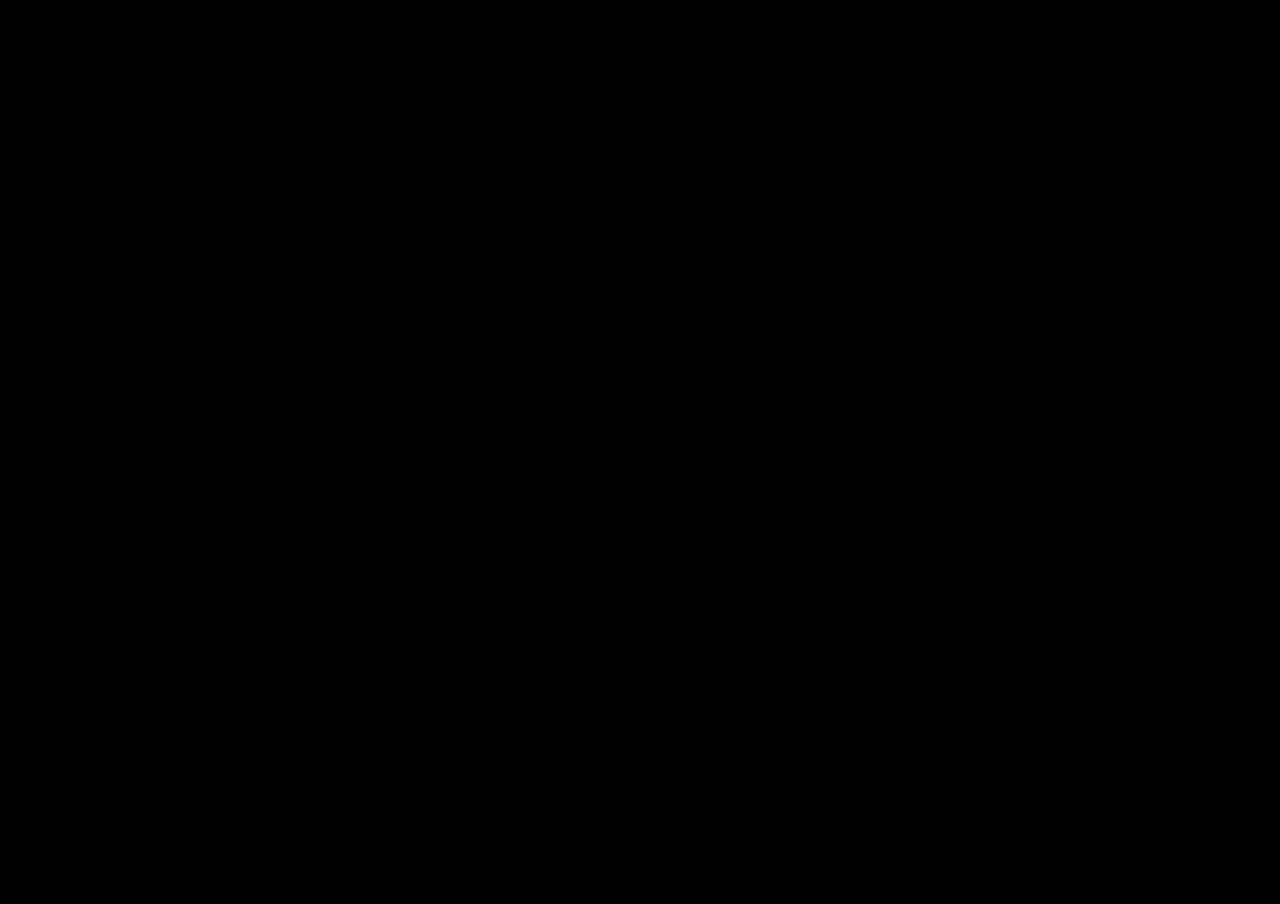
==== lode.html @ fca9af29 "first commit" ====
<!DOCTYPE html>
<html>

<head>
    <meta charset="utf-8">
    <title>Console 2.5D Demo</title>

    <script src="https://cdn.babylonjs.com/babylon.js"></script>
    <script src="https://cdn.babylonjs.com/loaders/babylonjs.loaders.min.js"></script>
    <script src="https://cdn.babylonjs.com/gui/babylon.gui.min.js"></script>
    <script src="https://cdn.babylonjs.com/inspector/babylon.inspector.bundle.js"></script>
    <script src="src/levels.js"></script>
    <script src="src/map.js"></script>
    <script src="src/enemy.js"></script>
    <script src="src/player.js"></script>
    <script src="src/menuScene.js"></script>

    <style>
        html,
        body {
            width: 100%;
            height: 100%;
            margin: 0;
            overflow: hidden;
            background: #000;
        }

        canvas {
            width: 100%;
            height: 100%;
        }

        #virtualJoystick {
            position: fixed;
            left: 24px;
            bottom: 24px;
            width: 140px;
            height: 140px;
            border-radius: 50%;
            border: 2px solid rgba(255, 255, 255, 0.35);
            background: rgba(255, 255, 255, 0.08);
            touch-action: none;
            user-select: none;
            z-index: 20;
            display: none;
        }

        #virtualJoystick .stick {
            position: absolute;
            left: 50%;
            top: 50%;
            width: 56px;
            height: 56px;
            margin-left: -28px;
            margin-top: -28px;
            border-radius: 50%;
            border: 2px solid rgba(255, 255, 255, 0.5);
            background: rgba(255, 255, 255, 0.2);
            pointer-events: none;
            transform: translate(0px, 0px);
        }
    </style>
</head>

<body>
    <canvas id="renderCanvas"></canvas>
    <div id="virtualJoystick" aria-hidden="true"><div class="stick"></div></div>

    <script>
        const canvas = document.getElementById("renderCanvas");
        const engine = new BABYLON.Engine(canvas, true);
        const levelMaps = Array.isArray(window.LEVEL_MAPS) ? window.LEVEL_MAPS : [];
        if (levelMaps.length === 0) {
            throw new Error("LEVEL_MAPS is missing. Please check src/levels.js");
        }
        let currentLevelIndex = 0;
        let activeScene = null;
        let gameScene = null;

        const PROGRESS_STORAGE_KEY = "lodeRunnerProgressV1";

        function loadProgress() {
            const defaultProgress = {
                highestUnlocked: 0,
                lastPlayed: 0,
                lastCleared: -1,
            };

            try {
                const raw = localStorage.getItem(PROGRESS_STORAGE_KEY);
                if (!raw) return defaultProgress;
                const parsed = JSON.parse(raw);
                return {
                    highestUnlocked: Number.isFinite(parsed.highestUnlocked) ? parsed.highestUnlocked : 0,
                    lastPlayed: Number.isFinite(parsed.lastPlayed) ? parsed.lastPlayed : 0,
                    lastCleared: Number.isFinite(parsed.lastCleared) ? parsed.lastCleared : -1,
                };
            } catch (err) {
                console.warn("Cannot load progress cache", err);
                return defaultProgress;
            }
        }

        let progress = loadProgress();

        function persistProgress() {
            try {
                localStorage.setItem(PROGRESS_STORAGE_KEY, JSON.stringify(progress));
            } catch (err) {
                console.warn("Cannot save progress cache", err);
            }
        }

        function getHighestUnlockedIndex() {
            return Math.max(0, Math.min(levelMaps.length - 1, progress.highestUnlocked || 0));
        }

        function setLastPlayedLevel(levelIndex) {
            const clamped = Math.max(0, Math.min(levelMaps.length - 1, levelIndex));
            progress.lastPlayed = clamped;
            persistProgress();
        }

        function markLevelCompleted(levelIndex) {
            const clamped = Math.max(0, Math.min(levelMaps.length - 1, levelIndex));
            const unlockedNext = Math.min(levelMaps.length - 1, clamped + 1);
            progress.lastCleared = Math.max(progress.lastCleared || -1, clamped);
            progress.highestUnlocked = Math.max(progress.highestUnlocked || 0, unlockedNext);
            progress.lastPlayed = Math.min(progress.highestUnlocked, unlockedNext);
            persistProgress();
        }

        function buildMenuScene() {
            if (typeof window.createMenuScene !== "function") {
                throw new Error("createMenuScene is missing. Please check src/menuScene.js");
            }

            return window.createMenuScene({
                engine,
                levelMaps,
                getHighestUnlockedIndex,
                getLastPlayedLevel: () => (Number.isFinite(progress.lastPlayed) ? progress.lastPlayed : 0),
                onStartGame: (levelIndex) => startGame(levelIndex),
            });
        }

        const createScene = function (levelIndex) {
            const scene = new BABYLON.Scene(engine);
            scene.metadata = { requestNextLevel: false };
            scene.environmentTexture = BABYLON.CubeTexture.CreateFromPrefilteredData(
                "https://playground.babylonjs.com/textures/environment.env",
                scene
            );
            scene.environmentIntensity = 0.8;
            scene.imageProcessingConfiguration.toneMappingEnabled = true;
            scene.imageProcessingConfiguration.toneMappingType = BABYLON.ImageProcessingConfiguration.TONEMAPPING_ACES;
            scene.imageProcessingConfiguration.exposure = 1.3;
            scene.imageProcessingConfiguration.contrast = 1.05;

            const CAMERA_CONFIG = {
                minPitch: 1.54,
                maxPitch: 1.34,
                mapBottomY: 0,
                mapTopY: 32,
                smoothing: 0.16,
                horizontalYawRange: 0.12,
            };

            function clamp01(v) {
                return Math.max(0, Math.min(1, v));
            }

            function updateCamera(player, camera, dt, mapWidthWorld, mapCenterX, mapCenterY) {
                const yNorm = clamp01(
                    (player.position.y - CAMERA_CONFIG.mapBottomY) /
                    (CAMERA_CONFIG.mapTopY - CAMERA_CONFIG.mapBottomY)
                );

                const targetBeta = BABYLON.Scalar.Lerp(
                    CAMERA_CONFIG.minPitch,
                    CAMERA_CONFIG.maxPitch,
                    yNorm
                );

                const smoothT = 1 - Math.pow(1 - CAMERA_CONFIG.smoothing, Math.max(1, dt * 60));
                camera.beta = BABYLON.Scalar.Lerp(camera.beta, targetBeta, smoothT);

                const xNorm = clamp01(player.position.x / mapWidthWorld);
                const baseAlpha = -Math.PI / 2;
                const horizontalInfluence = (xNorm - 0.5) * 2;
                const followYaw = horizontalInfluence * CAMERA_CONFIG.horizontalYawRange;
                const targetAlpha = baseAlpha + followYaw;
                camera.alpha = BABYLON.Scalar.Lerp(camera.alpha, targetAlpha, smoothT);

                camera.target.x = mapCenterX;
                camera.target.y = mapCenterY;
                camera.target.z = 0;
            }

            const camera = new BABYLON.ArcRotateCamera(
                "cam",
                -Math.PI / 2,
                CAMERA_CONFIG.minPitch,
                48,
                new BABYLON.Vector3(0, 0, 0),
                scene
            );
            camera.lowerBetaLimit = 1.2;
            camera.upperBetaLimit = 1.56;
            camera.lowerRadiusLimit = 28;
            camera.upperRadiusLimit = 90;
            camera.minZ = 0.3;
            camera.maxZ = 180;
            // Lock camera: keep scripted follow only, disable user mouse/touch/wheel/keyboard camera input.
            camera.inputs.clear();

            const light = new BABYLON.DirectionalLight("light", new BABYLON.Vector3(-0.6, -1, -0.4), scene);
            light.position = new BABYLON.Vector3(20, 30, 20);
            light.intensity = 0.85;

            const hemiLight = new BABYLON.HemisphericLight("fillLight", new BABYLON.Vector3(0, 1, 0), scene);
            hemiLight.intensity = 1.1;
            hemiLight.groundColor = new BABYLON.Color3(0.75, 0.75, 0.75);

            const shadowGen = new BABYLON.ShadowGenerator(1024, light);
            shadowGen.useBlurExponentialShadowMap = true;
            shadowGen.setDarkness(0.2);

            function mat(color) {
                const m = new BABYLON.StandardMaterial("m", scene);
                m.diffuseColor = color;
                return m;
            }

            const brickMat = mat(new BABYLON.Color3(0.8, 0.6, 0.3));
            const goldMat = mat(new BABYLON.Color3(1, 0.8, 0.2));
            goldMat.emissiveColor = new BABYLON.Color3(0.6, 0.4, 0);
            const ladderMat = mat(new BABYLON.Color3(0.2, 0.8, 0.3));
            const ropeMat = mat(new BABYLON.Color3(0.55, 0.36, 0.2));
            const playerMat = mat(new BABYLON.Color3(0.2, 0.6, 1));
            const enemyMat = mat(new BABYLON.Color3(0.95, 0.25, 0.25));

            const mapController = createMapController({
                scene,
                shadowGen,
                brickMat,
                goldMat,
                ladderMat,
                ropeMat,
                enemyMat,
                tileSize: 2,
                enemyPathZ: 1.2,
                mapData: levelMaps[levelIndex],
            });

            const {
                map,
                tileSize,
                mapWorldWidth,
                mapWorldHeight,
                mapCenterX,
                mapCenterY,
                solids,
                ladders,
                golds,
                enemies,
                dugHoles,
                playerSpawn,
                holeKey,
                createBrickAt,
                createIceAt,
                worldXToCol,
                worldYToRow,
                rowToWorldY,
                isInsideMap,
                isSolidCell,
                isLadderCell,
                isRopeCell,
                getEnemyPath,
                updateEnemyPathLine,
                gridToWorldPosition,
                hasSolidAtGrid,
                brickHalfHeight,
                setPlayerMesh,
            } = mapController;

            CAMERA_CONFIG.mapBottomY = 0;
            CAMERA_CONFIG.mapTopY = mapWorldHeight;

            const playerController = createPlayerController({
                scene,
                shadowGen,
                playerMat,
                playerSpawn,
                tileSize,
                brickHalfHeight,
                solids,
                ladders,
                golds,
                enemies,
                dugHoles,
                holeKey,
                createBrickAt,
                createIceAt,
                worldXToCol,
                worldYToRow,
                rowToWorldY,
                isRopeCell,
                enemyController: null,
                brickRespawnMs: 8000,
            });

            setPlayerMesh(playerController.player);

            const enemyController = createEnemyController({
                enemies,
                map,
                tileSize,
                dugHoles,
                holeKey,
                isInsideMap,
                isSolidCell,
                isLadderCell,
                isRopeCell,
                worldXToCol,
                worldYToRow,
                rowToWorldY,
                hasSolidAtGrid,
                getEnemyPath,
                updateEnemyPathLine,
                gridToWorldPosition,
                player: playerController.player,
                enemyStepDuration: 0.45,
                enemyFallSpeed: 7,
                enemyTrapDuration: 2.2,
            });
            playerController.setEnemyController(enemyController);

            try {
                const maxDim = Math.max(mapWorldWidth, mapWorldHeight);
                camera.radius = Math.max(36, maxDim * 1.45);
                camera.target = new BABYLON.Vector3(mapCenterX, mapCenterY, 0);
            } catch (e) {
                console.warn("Camera framing failed:", e);
            }

            const ui = BABYLON.GUI.AdvancedDynamicTexture.CreateFullscreenUI("UI");
            const goldText = new BABYLON.GUI.TextBlock();
            goldText.text = "Gold: 0";
            goldText.color = "#FFD700";
            goldText.fontSize = 22;
            goldText.resizeToFit = true;
            goldText.textHorizontalAlignment = BABYLON.GUI.Control.HORIZONTAL_ALIGNMENT_LEFT;
            goldText.horizontalAlignment = BABYLON.GUI.Control.HORIZONTAL_ALIGNMENT_LEFT;
            goldText.verticalAlignment = BABYLON.GUI.Control.VERTICAL_ALIGNMENT_TOP;
            goldText.paddingLeft = "20px";
            goldText.paddingTop = "20px";
            ui.addControl(goldText);

            const levelText = new BABYLON.GUI.TextBlock();
            levelText.text = `Level: ${levelIndex + 1}/${levelMaps.length}`;
            levelText.color = "#9ED0FF";
            levelText.fontSize = 20;
            levelText.resizeToFit = true;
            levelText.textHorizontalAlignment = BABYLON.GUI.Control.HORIZONTAL_ALIGNMENT_RIGHT;
            levelText.horizontalAlignment = BABYLON.GUI.Control.HORIZONTAL_ALIGNMENT_RIGHT;
            levelText.verticalAlignment = BABYLON.GUI.Control.VERTICAL_ALIGNMENT_TOP;
            levelText.paddingRight = "20px";
            levelText.paddingTop = "20px";
            ui.addControl(levelText);

            scene.onBeforeRenderObservable.add(() => {
                const dt = engine.getDeltaTime() / 1000;
                playerController.update(dt);
                enemyController.updateEnemyAI(dt);
                playerController.handleEnemyCollision();
                playerController.collectGold(goldText);
                updateCamera(playerController.player, camera, dt, mapWorldWidth, mapCenterX, mapCenterY);

                if (golds.length === 0) {
                    scene.metadata.requestNextLevel = true;
                }
            });

            const bgWorldZ = 40;
            const parallaxFactor = 0.3;
            try {
                const bg = BABYLON.MeshBuilder.CreatePlane("bg_plane", { width: 200, height: 120 }, scene);
                bg.position = new BABYLON.Vector3(camera.position.x * parallaxFactor, mapCenterY * 0.2, bgWorldZ);
                bg.isPickable = false;
                bg.receiveShadows = false;

                const bgMat = new BABYLON.StandardMaterial("bgMat", scene);
                bgMat.diffuseTexture = new BABYLON.Texture("background-lode.png", scene);
                bgMat.disableLighting = true;
                bgMat.emissiveColor = new BABYLON.Color3(1, 1, 1);
                bgMat.backFaceCulling = false;
                bg.material = bgMat;
                bg.renderingGroupId = 0;
            } catch (e) {
                console.warn("Khong the tao background plane:", e);
            }

            return scene;
        };

        function startGame(levelIndex) {
            currentLevelIndex = Math.max(0, Math.min(levelMaps.length - 1, levelIndex));
            setLastPlayedLevel(currentLevelIndex);
            if (activeScene && activeScene !== gameScene) {
                activeScene.dispose();
            }
            if (gameScene) {
                gameScene.dispose();
            }

            gameScene = createScene(currentLevelIndex);
            activeScene = gameScene;
            window.scene = gameScene;
        }

        activeScene = buildMenuScene();
        window.scene = activeScene;

        function loadNextLevel() {
            markLevelCompleted(currentLevelIndex);
            currentLevelIndex = (currentLevelIndex + 1) % levelMaps.length;
            setLastPlayedLevel(currentLevelIndex);
            if (gameScene) {
                gameScene.dispose();
            }
            gameScene = createScene(currentLevelIndex);
            activeScene = gameScene;
            window.scene = gameScene;
        }

        window.addEventListener("keydown", (e) => {
            if (!activeScene) return;
            if (e.key === "F2") {
                if (activeScene.debugLayer.isVisible()) {
                    activeScene.debugLayer.hide();
                } else {
                    activeScene.debugLayer.show({ overlay: true });
                }
            }
        });

        engine.runRenderLoop(() => {
            if (!activeScene) return;
            activeScene.render();
            if (activeScene === gameScene && activeScene.metadata && activeScene.metadata.requestNextLevel) {
                loadNextLevel();
            }
        });
        window.addEventListener("resize", () => engine.resize());
    </script>
</body>


</html>
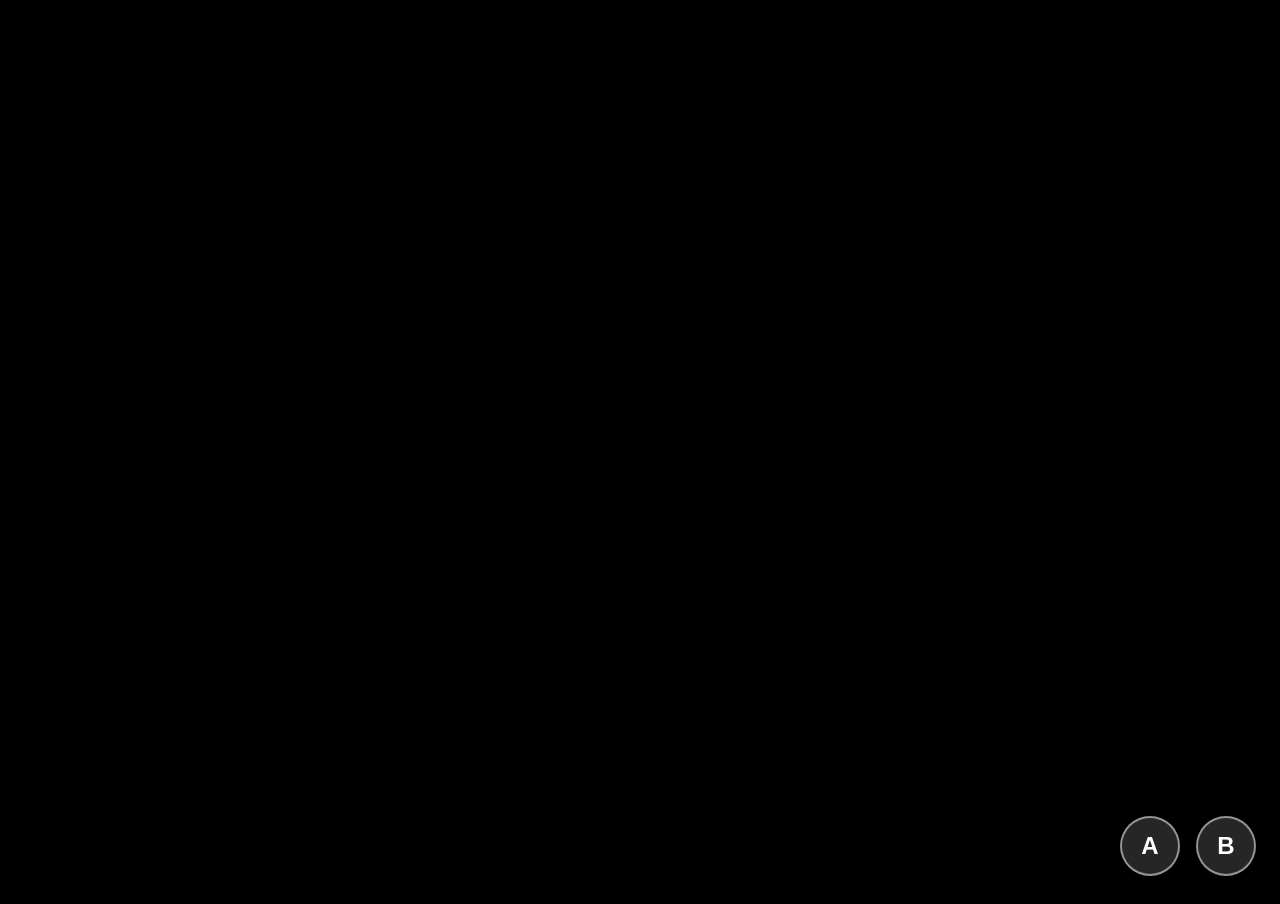
==== commit 8182046f: "mobile" ====
--- a/lode.html
+++ b/lode.html
@@ -60,12 +60,42 @@
             pointer-events: none;
             transform: translate(0px, 0px);
         }
+
+        #digButtons {
+            position: fixed;
+            right: 24px;
+            bottom: 24px;
+            display: flex;
+            gap: 16px;
+            z-index: 20;
+        }
+
+        #digButtons button {
+            width: 60px;
+            height: 60px;
+            border-radius: 50%;
+            border: 2px solid rgba(255, 255, 255, 0.5);
+            background: rgba(255, 255, 255, 0.15);
+            color: #fff;
+            font-size: 24px;
+            font-weight: bold;
+            touch-action: none;
+            user-select: none;
+        }
+
+        #digButtons button:active {
+            background: rgba(255, 255, 255, 0.35);
+        }
     </style>
 </head>
 
 <body>
     <canvas id="renderCanvas"></canvas>
     <div id="virtualJoystick" aria-hidden="true"><div class="stick"></div></div>
+    <div id="digButtons">
+        <button id="digLeft" type="button">A</button>
+        <button id="digRight" type="button">B</button>
+    </div>
 
     <script>
         const canvas = document.getElementById("renderCanvas");
@@ -202,7 +232,7 @@
                 "cam",
                 -Math.PI / 2,
                 CAMERA_CONFIG.minPitch,
-                48,
+                30,
                 new BABYLON.Vector3(0, 0, 0),
                 scene
             );
